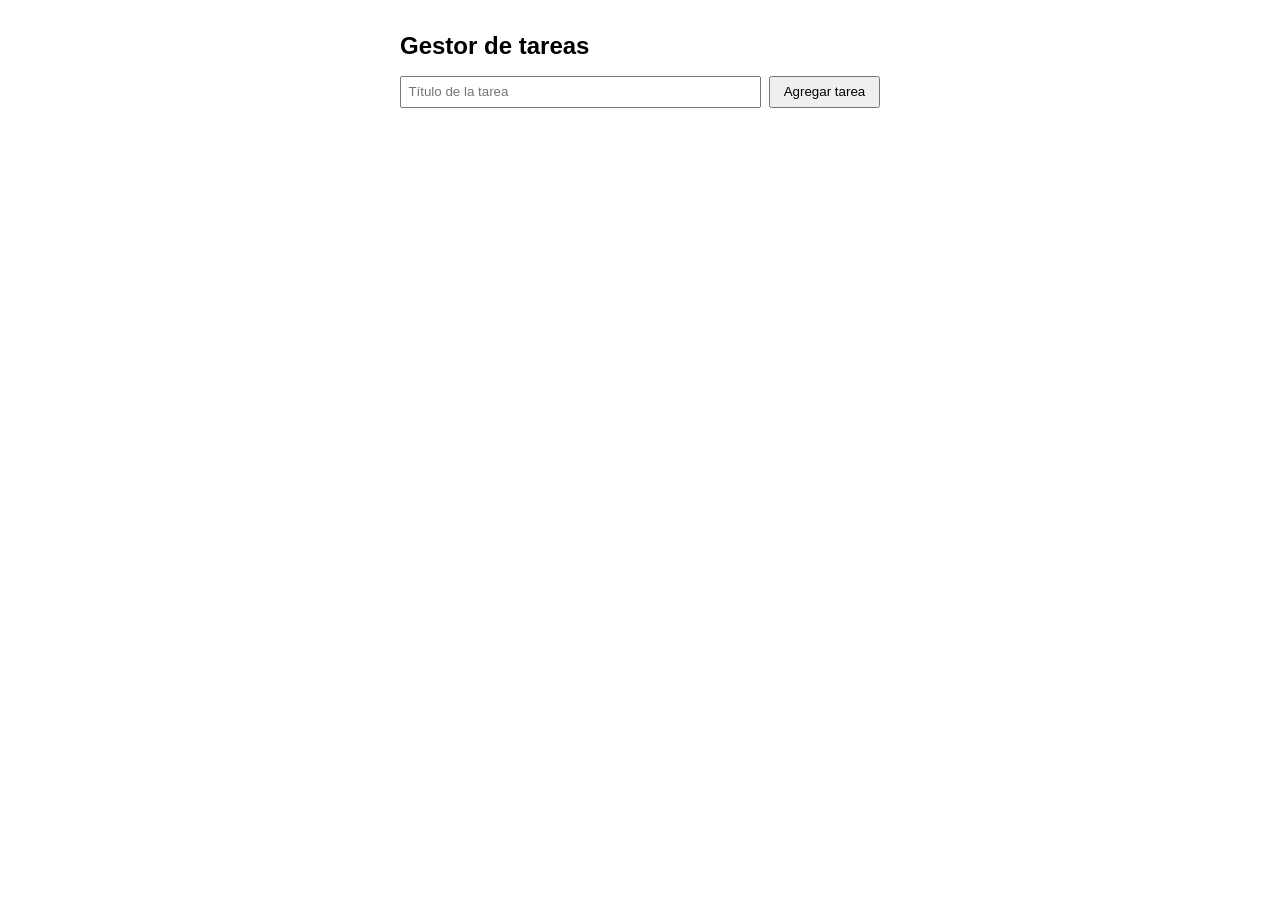
==== index.html @ 645fad7d "feat: add minimal task manager (create, list, complete, persist)" ====
<!DOCTYPE html>
<html lang="es">
<head>
  <meta charset="UTF-8">
  <title>Gestor de tareas</title>
  <link rel="stylesheet" href="styles.css">
</head>
<body>
  <h1>Gestor de tareas</h1>

  <form id="task-form">
    <input type="text" id="task-title" placeholder="Título de la tarea">
    <button type="submit">Agregar tarea</button>
  </form>

  <ul id="task-list"></ul>

  <script src="app.js"></script>
</body>
</html>
---- styles.css ----
body {
  font-family: sans-serif;
  max-width: 480px;
  margin: 2rem auto;
  padding: 0 1rem;
}

h1 {
  font-size: 1.5rem;
}

form {
  display: flex;
  gap: 0.5rem;
  margin-bottom: 1rem;
}

input[type="text"] {
  flex: 1;
  padding: 0.4rem;
}

button {
  padding: 0.4rem 0.8rem;
}

ul#task-list {
  list-style: none;
  padding: 0;
}

ul#task-list li {
  display: flex;
  justify-content: space-between;
  align-items: center;
  padding: 0.4rem 0;
  border-bottom: 1px solid #ddd;
}

ul#task-list li.completed {
  text-decoration: line-through;
  color: #888;
}
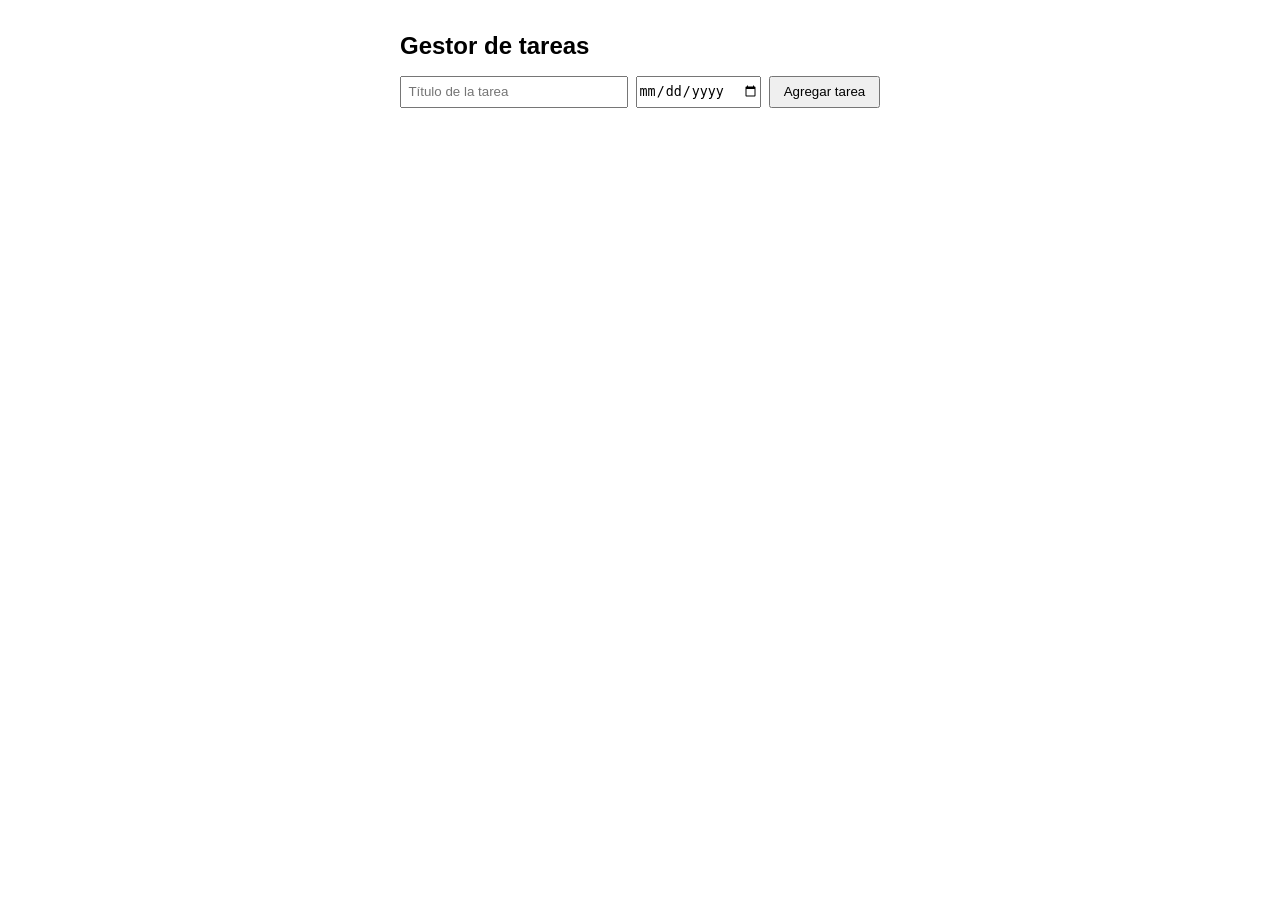
==== commit 599fc554: "feat: add optional due date to tasks" ====
--- a/index.html
+++ b/index.html
@@ -10,8 +10,11 @@
 
   <form id="task-form">
     <input type="text" id="task-title" placeholder="Título de la tarea">
+    <input type="date" id="task-due-date">
     <button type="submit">Agregar tarea</button>
   </form>
+
+  <p id="task-error" class="error-message" hidden></p>
 
   <ul id="task-list"></ul>
 
--- a/styles.css
+++ b/styles.css
@@ -24,6 +24,11 @@
   padding: 0.4rem 0.8rem;
 }
 
+.error-message {
+  color: #b00020;
+  margin: 0 0 1rem;
+}
+
 ul#task-list {
   list-style: none;
   padding: 0;
@@ -37,6 +42,16 @@
   border-bottom: 1px solid #ddd;
 }
 
+.task-info {
+  display: flex;
+  flex-direction: column;
+}
+
+.due-date {
+  font-size: 0.85rem;
+  color: #555;
+}
+
 ul#task-list li.completed {
   text-decoration: line-through;
   color: #888;
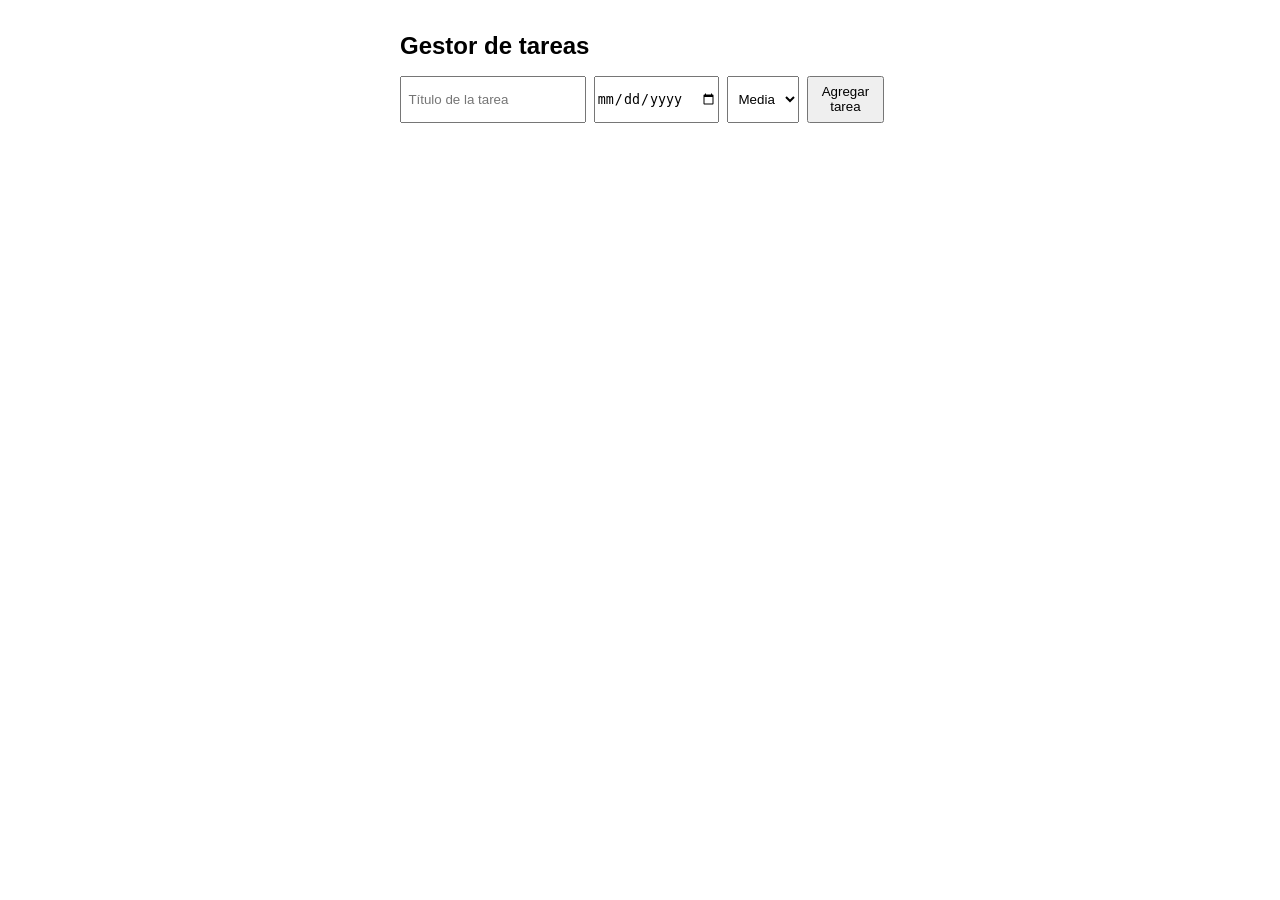
==== commit 02238a64: "feat: implement EXP-010 priority base" ====
--- a/index.html
+++ b/index.html
@@ -11,10 +11,16 @@
   <form id="task-form">
     <input type="text" id="task-title" placeholder="Título de la tarea">
     <input type="date" id="task-due-date">
+    <select id="task-priority">
+      <option value="low">Baja</option>
+      <option value="medium" selected>Media</option>
+      <option value="high">Alta</option>
+    </select>
     <button type="submit">Agregar tarea</button>
   </form>
 
   <p id="task-error" class="error-message" hidden></p>
+  <p id="task-priority-error" class="error-message" hidden></p>
 
   <ul id="task-list"></ul>
 
--- a/styles.css
+++ b/styles.css
@@ -17,6 +17,10 @@
 
 input[type="text"] {
   flex: 1;
+  padding: 0.4rem;
+}
+
+select#task-priority {
   padding: 0.4rem;
 }
 
@@ -52,7 +56,35 @@
   color: #555;
 }
 
+.priority-label {
+  font-size: 0.85rem;
+  color: #555;
+}
+
 ul#task-list li.completed {
   text-decoration: line-through;
   color: #888;
 }
+
+.task-actions {
+  display: flex;
+  gap: 0.4rem;
+}
+
+ul#task-list li.editing {
+  align-items: flex-start;
+}
+
+.task-edit {
+  display: flex;
+  flex-wrap: wrap;
+  gap: 0.4rem;
+  align-items: center;
+  width: 100%;
+}
+
+.task-edit .edit-error {
+  flex-basis: 100%;
+  margin: 0;
+  font-size: 0.85rem;
+}
